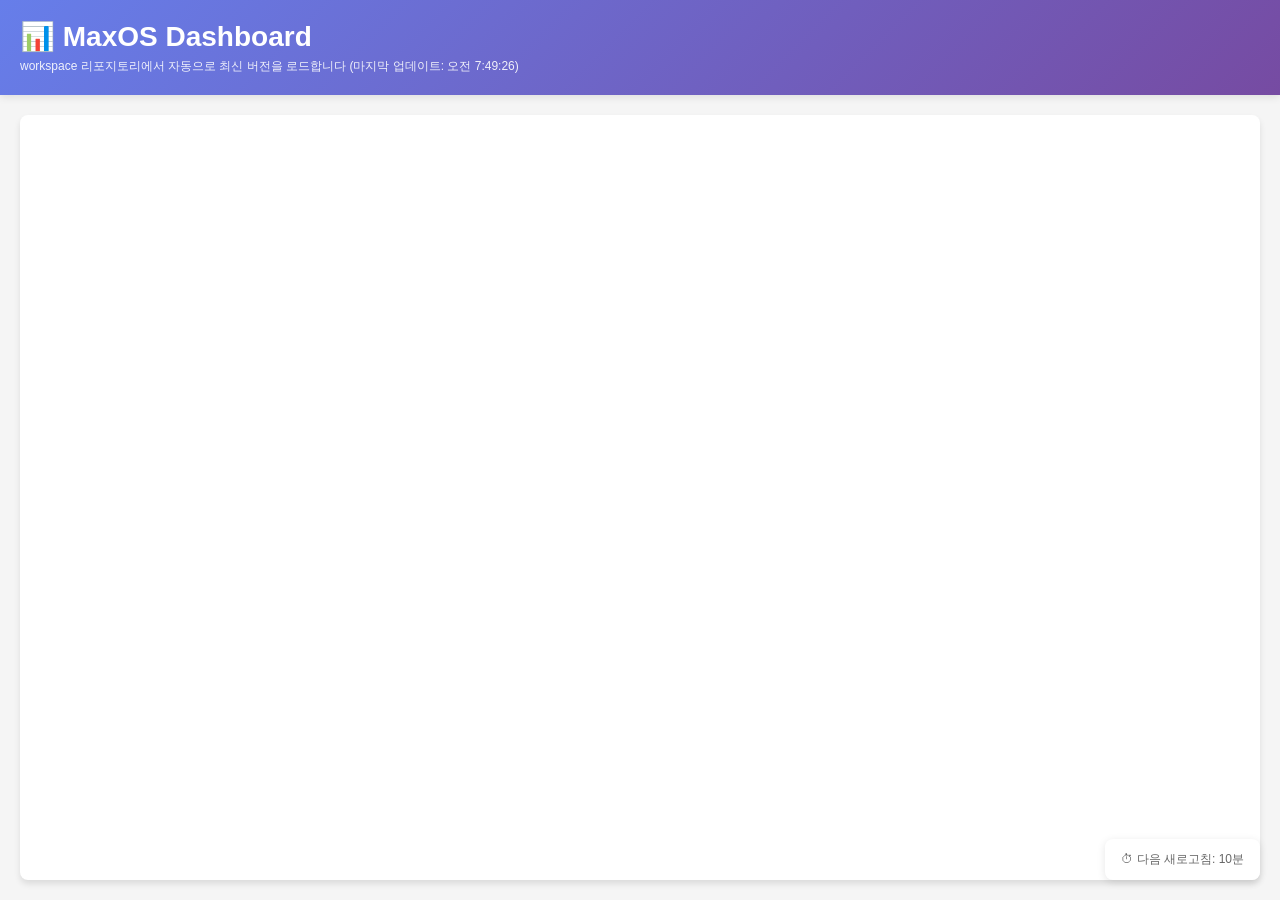
==== dashboard.html @ 44b1891f "feat: 자동 새로고침 대시보드 페이지 추가 - workspace 리포지토리의 maxos-dashboard-v5.html을 iframe으로 임베드 - 매 1시간마다 자동으로 최신" ====
<!DOCTYPE html>
<html lang="ko">
<head>
    <meta charset="UTF-8">
    <meta name="viewport" content="width=device-width, initial-scale=1.0">
    <title>MaxOS Dashboard</title>
    <style>
        * {
            margin: 0;
            padding: 0;
            box-sizing: border-box;
        }

        body {
            font-family: -apple-system, BlinkMacSystemFont, 'Segoe UI', Roboto, Oxygen, Ubuntu, Cantarell, sans-serif;
            background: #f5f5f5;
        }

        .container {
            display: flex;
            flex-direction: column;
            height: 100vh;
        }

        .header {
            background: linear-gradient(135deg, #667eea 0%, #764ba2 100%);
            color: white;
            padding: 20px;
            box-shadow: 0 2px 8px rgba(0,0,0,0.1);
        }

        .header h1 {
            font-size: 28px;
            margin-bottom: 5px;
        }

        .header .info {
            font-size: 12px;
            opacity: 0.9;
        }

        .dashboard-wrapper {
            flex: 1;
            overflow: auto;
            padding: 20px;
        }

        iframe {
            width: 100%;
            height: 100%;
            border: none;
            border-radius: 8px;
            box-shadow: 0 4px 6px rgba(0,0,0,0.1);
            background: white;
        }

        .refresh-indicator {
            position: fixed;
            bottom: 20px;
            right: 20px;
            background: white;
            padding: 12px 16px;
            border-radius: 8px;
            box-shadow: 0 2px 8px rgba(0,0,0,0.1);
            font-size: 12px;
            color: #666;
            z-index: 1000;
        }

        .refresh-indicator.refreshing {
            background: #667eea;
            color: white;
        }
    </style>
</head>
<body>
    <div class="container">
        <div class="header">
            <h1>📊 MaxOS Dashboard</h1>
            <div class="info">
                workspace 리포지토리에서 자동으로 최신 버전을 로드합니다
                <span id="lastUpdate">로딩 중...</span>
            </div>
        </div>
        <div class="dashboard-wrapper">
            <iframe id="dashboard" src="https://raw.githubusercontent.com/kimyoyacd/workspace/main/.claude/projects/maxos-dashboard-v5.html"></iframe>
        </div>
    </div>

    <div class="refresh-indicator" id="refreshIndicator">
        ⏱ 다음 새로고침: <span id="nextRefresh">1시간</span>
    </div>

    <script>
        const REFRESH_INTERVAL = 3600000; // 1시간 (3600000ms)
        const dashboard = document.getElementById('dashboard');
        const refreshIndicator = document.getElementById('refreshIndicator');
        const nextRefresh = document.getElementById('nextRefresh');
        const lastUpdate = document.getElementById('lastUpdate');

        // 초기 로드 시간 표시
        function updateLastRefreshTime() {
            const now = new Date();
            lastUpdate.textContent = `(마지막 업데이트: ${now.toLocaleTimeString('ko-KR')})`;
        }

        // 남은 시간 계산 및 표시
        function updateNextRefreshTime() {
            const now = new Date();
            const nextHour = new Date(now.getTime() + REFRESH_INTERVAL);
            const minutes = Math.floor((REFRESH_INTERVAL - (now.getTime() % REFRESH_INTERVAL)) / 60000);

            if (minutes > 60) {
                nextRefresh.textContent = `${Math.floor(minutes / 60)}시간 ${minutes % 60}분`;
            } else {
                nextRefresh.textContent = `${minutes}분`;
            }
        }

        // 대시보드 새로고침
        function refreshDashboard() {
            refreshIndicator.classList.add('refreshing');
            refreshIndicator.textContent = '🔄 새로고침 중...';

            // 캐시 무시하고 새로 로드
            const timestamp = new Date().getTime();
            dashboard.src = `https://raw.githubusercontent.com/kimyoyacd/workspace/main/.claude/projects/maxos-dashboard-v5.html?t=${timestamp}`;

            setTimeout(() => {
                refreshIndicator.classList.remove('refreshing');
                updateLastRefreshTime();
                updateNextRefreshTime();
            }, 1000);
        }

        // 초기화
        updateLastRefreshTime();
        updateNextRefreshTime();

        // 매 시간마다 새로고침
        setInterval(refreshDashboard, REFRESH_INTERVAL);

        // 매 분마다 남은 시간 업데이트
        setInterval(updateNextRefreshTime, 60000);

        // 수동 새로고침을 위한 단축키 (Ctrl+R 또는 Cmd+R)
        document.addEventListener('keydown', (e) => {
            if ((e.ctrlKey || e.metaKey) && e.key === 'r') {
                e.preventDefault();
                refreshDashboard();
            }
        });
    </script>
</body>
</html>
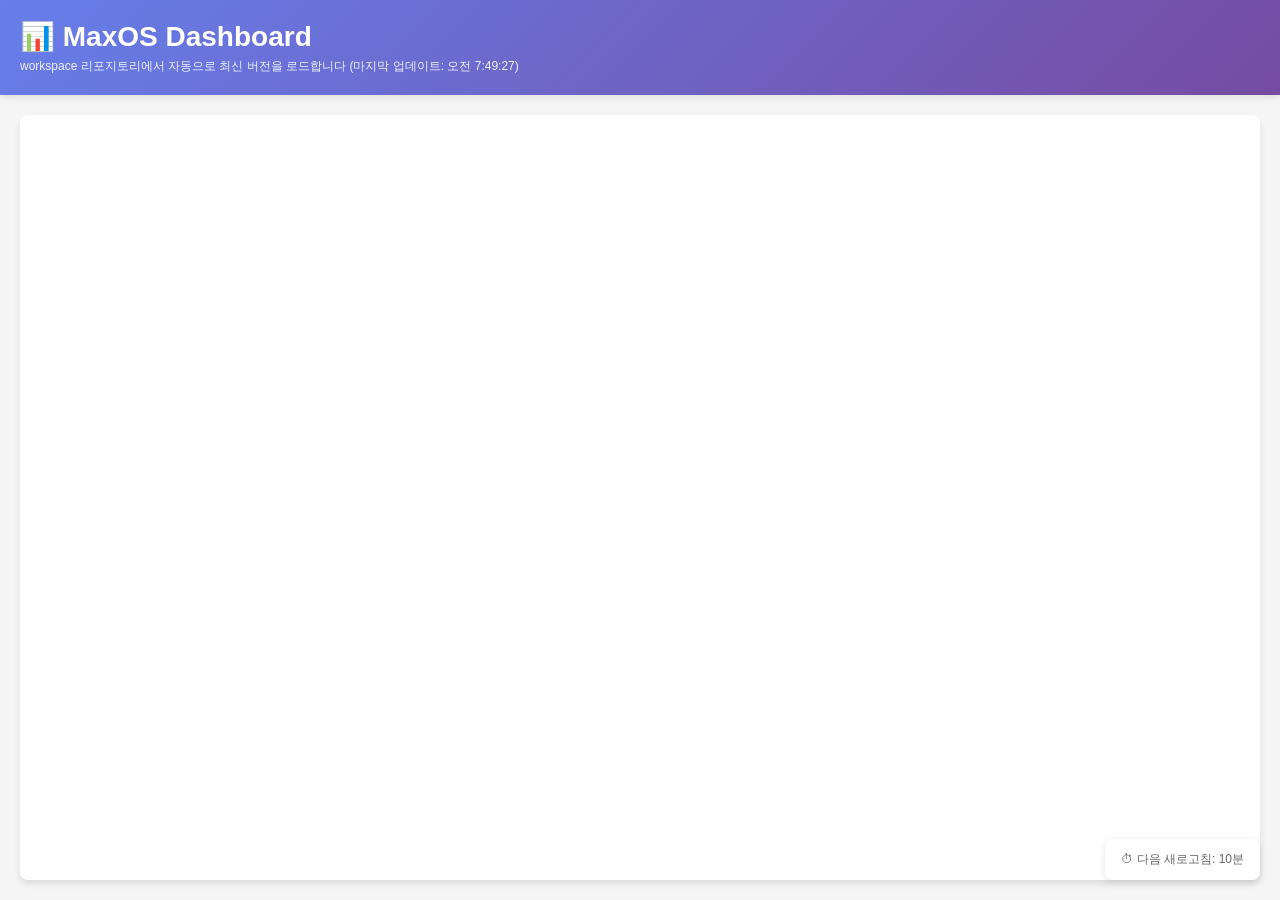
==== commit 764b2bab: "Fix dashboard iframe to use htmlpreview.github.io for proper HTML rendering raw.githubusercontent.co" ====
--- a/dashboard.html
+++ b/dashboard.html
@@ -83,7 +83,7 @@
             </div>
         </div>
         <div class="dashboard-wrapper">
-            <iframe id="dashboard" src="https://raw.githubusercontent.com/kimyoyacd/workspace/main/.claude/projects/maxos-dashboard-v5.html"></iframe>
+            <iframe id="dashboard" src="https://htmlpreview.github.io/?https://github.com/kimyoyacd/workspace/blob/main/.claude/projects/maxos-dashboard-v5.html"></iframe>
         </div>
     </div>
 
@@ -122,9 +122,8 @@
             refreshIndicator.classList.add('refreshing');
             refreshIndicator.textContent = '🔄 새로고침 중...';
 
-            // 캐시 무시하고 새로 로드
-            const timestamp = new Date().getTime();
-            dashboard.src = `https://raw.githubusercontent.com/kimyoyacd/workspace/main/.claude/projects/maxos-dashboard-v5.html?t=${timestamp}`;
+            // iframe src를 재할당해 강제로 다시 로드
+            dashboard.src = dashboard.src;
 
             setTimeout(() => {
                 refreshIndicator.classList.remove('refreshing');
